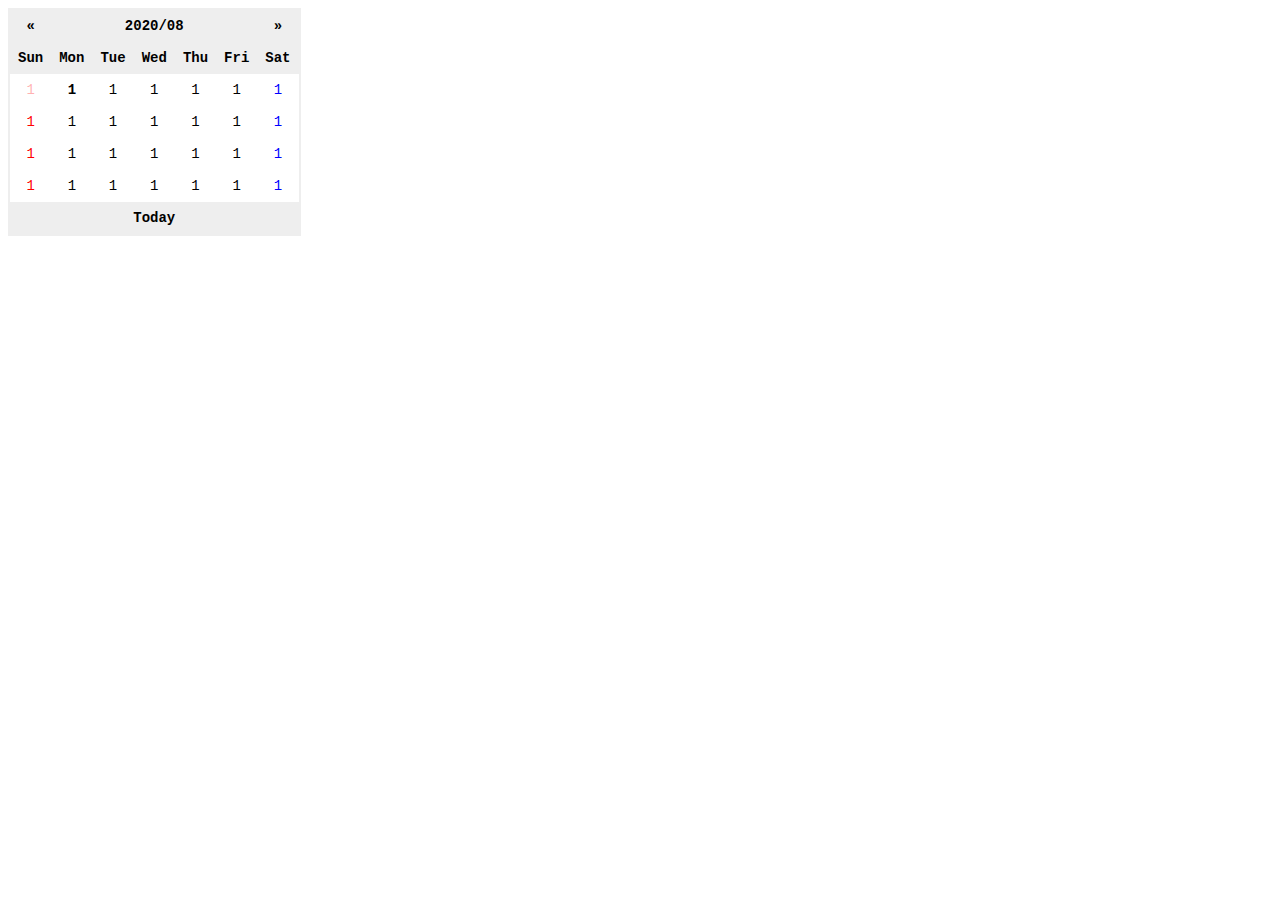
==== MyCalendar/index.html @ b322566d "Calendar / implement basic styles" ====
<!DOCTYPE html>
<html lang='ja'>
<head>
  <meta charset='UTF-8'>
  <meta name='viewport' content='width=device-width, initial-scale=1.0'>
  <title>Calendar</title>
  <link rel="stylesheet" href="css/styles.css">
</head>
<body>
  <table>
    <thead>
      <tr>
        <th id="prev">&laquo;</th>
        <th id="title" colspan="5">2020/08</th>
        <th id="next">&raquo;</th>
      </tr>
      <tr>
        <th>Sun</th>
        <th>Mon</th>
        <th>Tue</th>
        <th>Wed</th>
        <th>Thu</th>
        <th>Fri</th>
        <th>Sat</th>
      </tr>
    </thead>
    <tbody>
        <tr>
          <td class="disabled">1</td>
          <td class="today">1</td>
          <td>1</td>
          <td>1</td>
          <td>1</td>
          <td>1</td>
          <td>1</td>
        </tr>
        <tr>
          <td>1</td>
          <td>1</td>
          <td>1</td>
          <td>1</td>
          <td>1</td>
          <td>1</td>
          <td>1</td>
        </tr>
        <tr>
          <td>1</td>
          <td>1</td>
          <td>1</td>
          <td>1</td>
          <td>1</td>
          <td>1</td>
          <td>1</td>
        </tr>
        <tr>
          <td>1</td>
          <td>1</td>
          <td>1</td>
          <td>1</td>
          <td>1</td>
          <td>1</td>
          <td>1</td>
        </tr>
    </tbody>
    <tfoot>
      <tr>
        <td id="today" colspan="7">Today</td>
      </tr>
    </tfoot>
  </table>
</body>
</html>
---- MyCalendar/css/styles.css ----
body {
  font-family: 'Courier New', monospace;
  font-size: 14px;
}

table {
  border: 2px solid #eee;
  border-collapse: collapse;
}

thead,
tfoot {
  background-color: #eee;
}

th,
td {
  padding: 8px;
  text-align: center;
}

tbody td:first-child {
  color: red;
}

tbody td:last-child {
  color: blue;
}

tfoot {
  font-weight: bold;
}

td.disabled {
  opacity: 0.3;
}

td.today {
  font-weight: bold;
}

#prev,
#next,
#today {
  cursor: pointer;
  user-select: none;
}
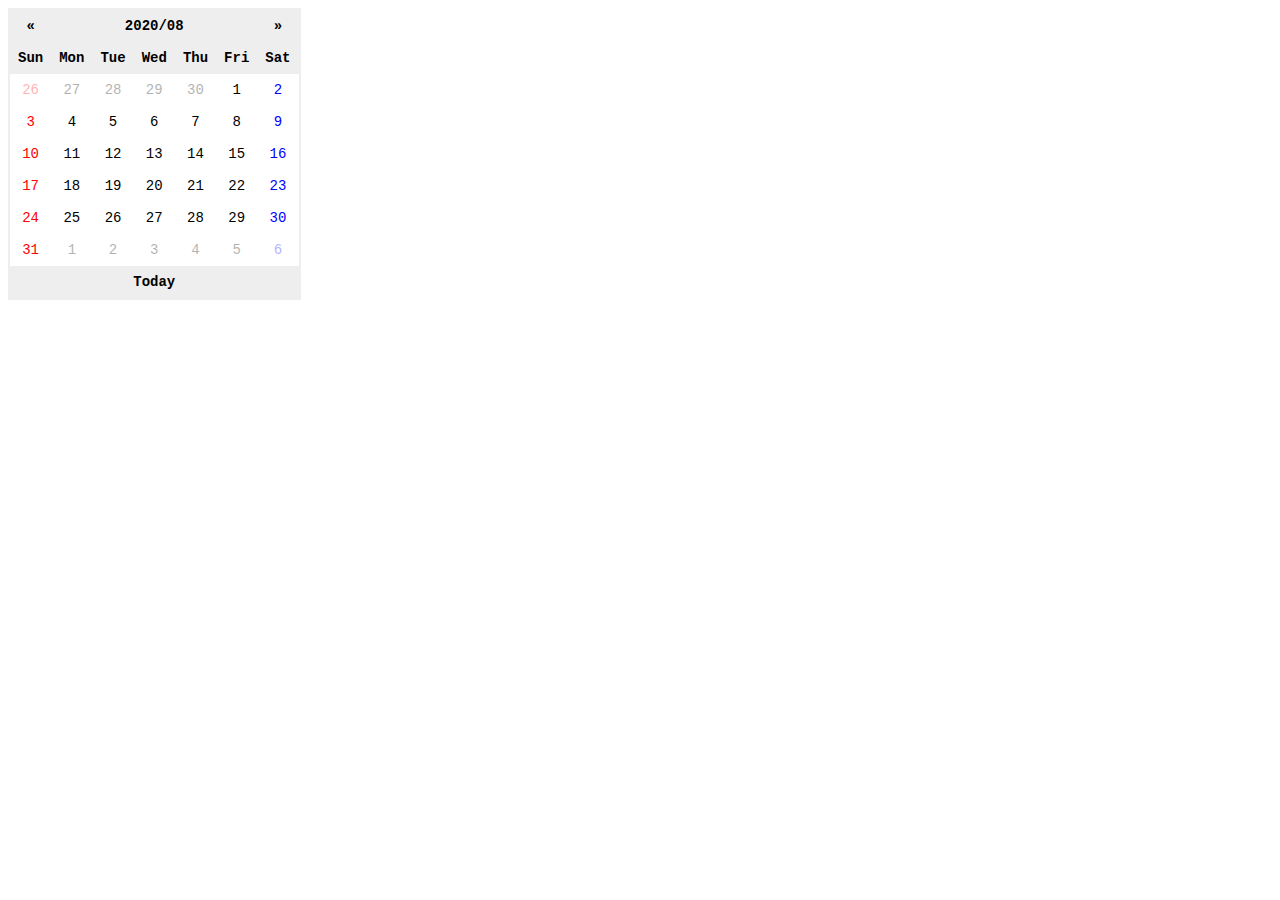
==== commit 6df51c3a: "implement basic calendar" ====
--- a/MyCalendar/index.html
+++ b/MyCalendar/index.html
@@ -25,42 +25,6 @@
       </tr>
     </thead>
     <tbody>
-        <tr>
-          <td class="disabled">1</td>
-          <td class="today">1</td>
-          <td>1</td>
-          <td>1</td>
-          <td>1</td>
-          <td>1</td>
-          <td>1</td>
-        </tr>
-        <tr>
-          <td>1</td>
-          <td>1</td>
-          <td>1</td>
-          <td>1</td>
-          <td>1</td>
-          <td>1</td>
-          <td>1</td>
-        </tr>
-        <tr>
-          <td>1</td>
-          <td>1</td>
-          <td>1</td>
-          <td>1</td>
-          <td>1</td>
-          <td>1</td>
-          <td>1</td>
-        </tr>
-        <tr>
-          <td>1</td>
-          <td>1</td>
-          <td>1</td>
-          <td>1</td>
-          <td>1</td>
-          <td>1</td>
-          <td>1</td>
-        </tr>
     </tbody>
     <tfoot>
       <tr>
@@ -68,5 +32,6 @@
       </tr>
     </tfoot>
   </table>
+  <script src="js/main.js"></script>
 </body>
 </html>